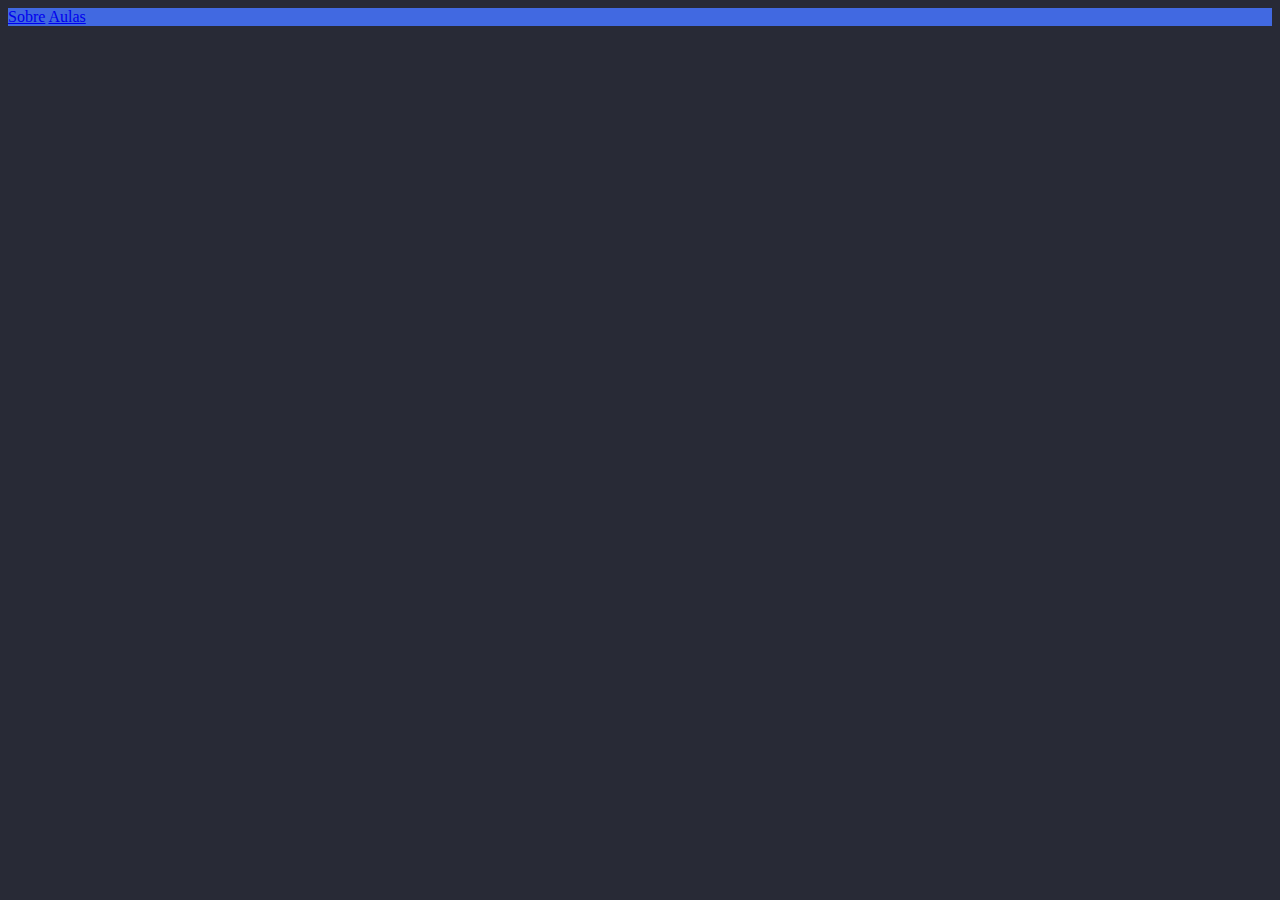
==== Introducao_no_Front-end/Menu_do_site/index.html @ 72682c2c "Menu creation" ====
<!DOCTYPE html>
<html>
  <head>
    <title>Diogo Santana</title>
    <style>
      body {
        background: #282a36;
      }
      header {
          background-color: royalblue;
      }
    </style>
  </head>

  <body>
    <header>
        <div class="links">
            <a href="/">Sobre</a>
            <a href="/">Aulas</a>
        </div>
    </header>
  </body>
</html>
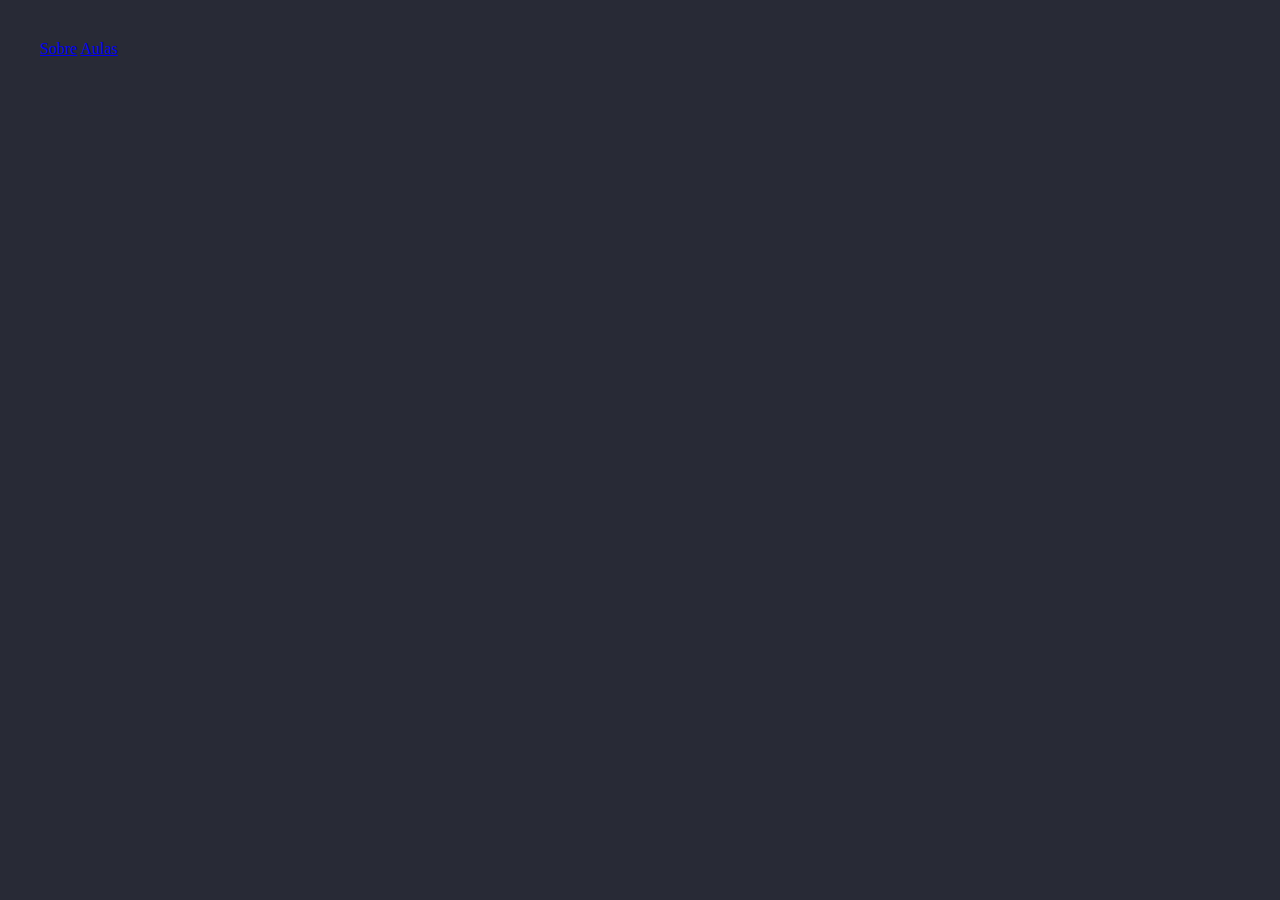
==== commit 46327473: "Spacing with CSS" ====
--- a/Introducao_no_Front-end/Menu_do_site/index.html
+++ b/Introducao_no_Front-end/Menu_do_site/index.html
@@ -7,7 +7,7 @@
         background: #282a36;
       }
       header {
-          background-color: royalblue;
+          padding: 32px;
       }
     </style>
   </head>
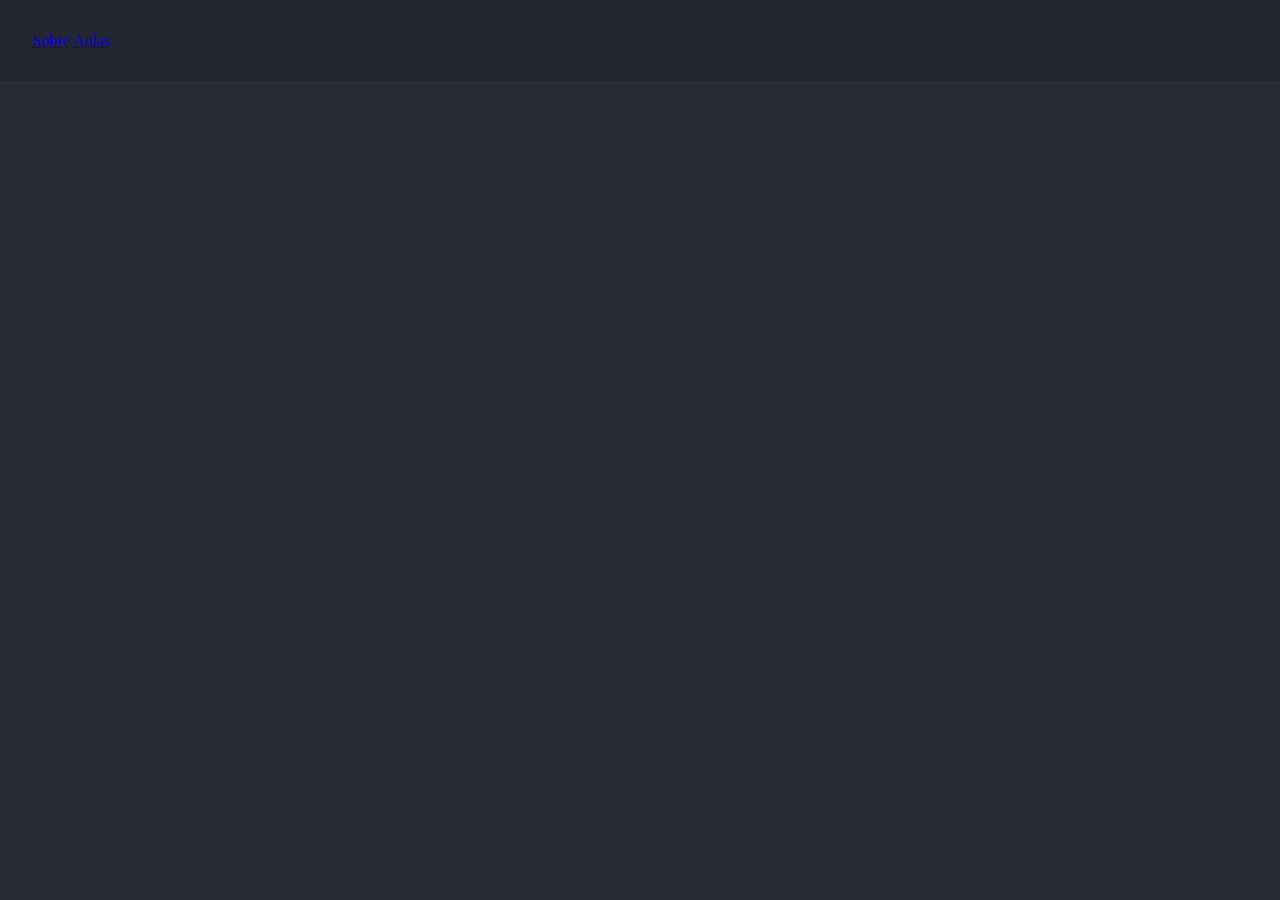
==== commit 7e0a6137: "Resetting browser styles" ====
--- a/Introducao_no_Front-end/Menu_do_site/index.html
+++ b/Introducao_no_Front-end/Menu_do_site/index.html
@@ -3,11 +3,18 @@
   <head>
     <title>Diogo Santana</title>
     <style>
+      * {
+          margin: 0;
+          padding: 0;
+          border: 0;
+      }
       body {
         background: #282a36;
       }
       header {
           padding: 32px;
+          border-bottom: 1px solid #333;
+          background: rgba(0, 0, 0, 0.1)
       }
     </style>
   </head>
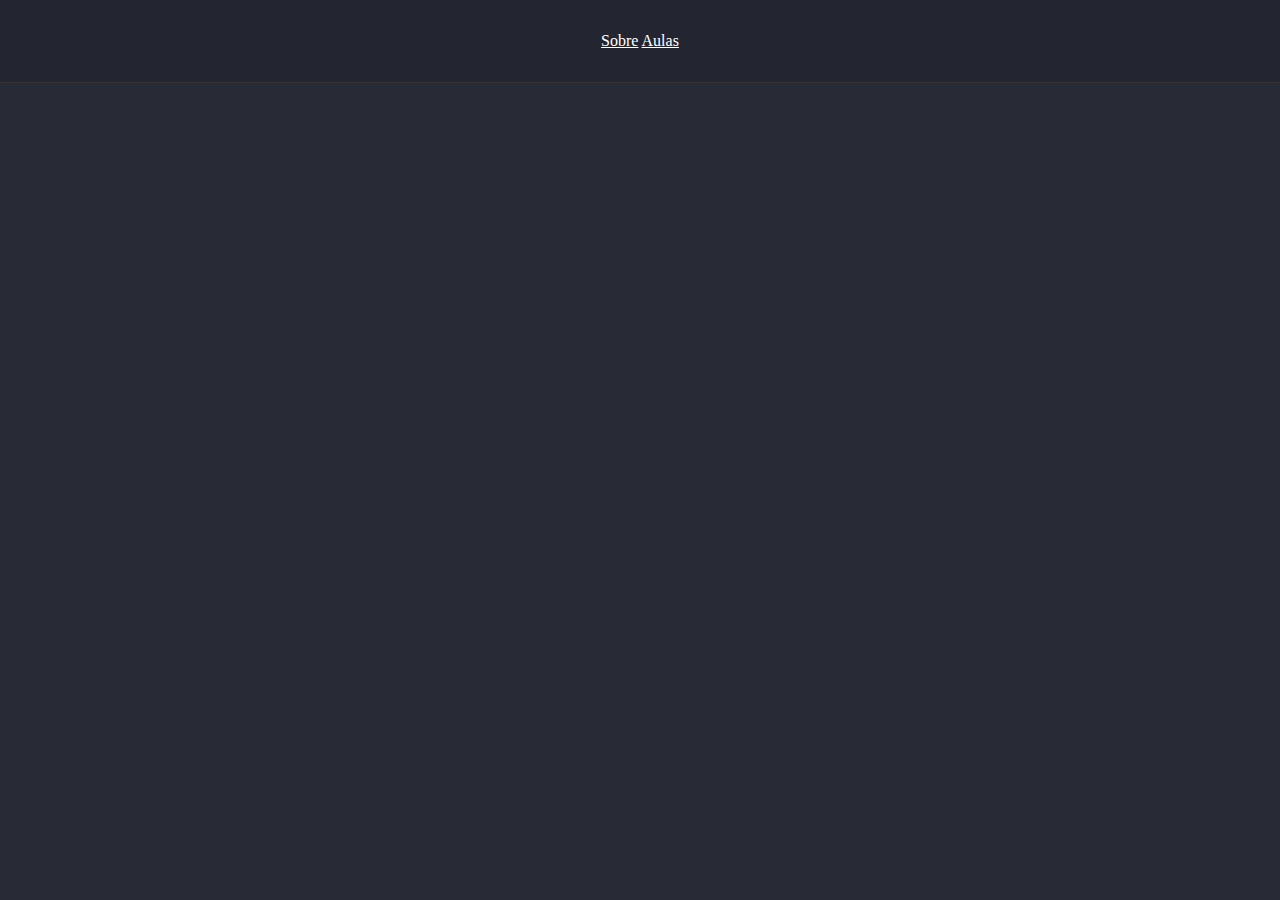
==== commit 62b040b3: "Knowing the CSS cascade" ====
--- a/Introducao_no_Front-end/Menu_do_site/index.html
+++ b/Introducao_no_Front-end/Menu_do_site/index.html
@@ -16,6 +16,12 @@
           border-bottom: 1px solid #333;
           background: rgba(0, 0, 0, 0.1)
       }
+      header div{
+        text-align: center;
+      }
+      header div a {
+          color: white;
+      }
     </style>
   </head>
 
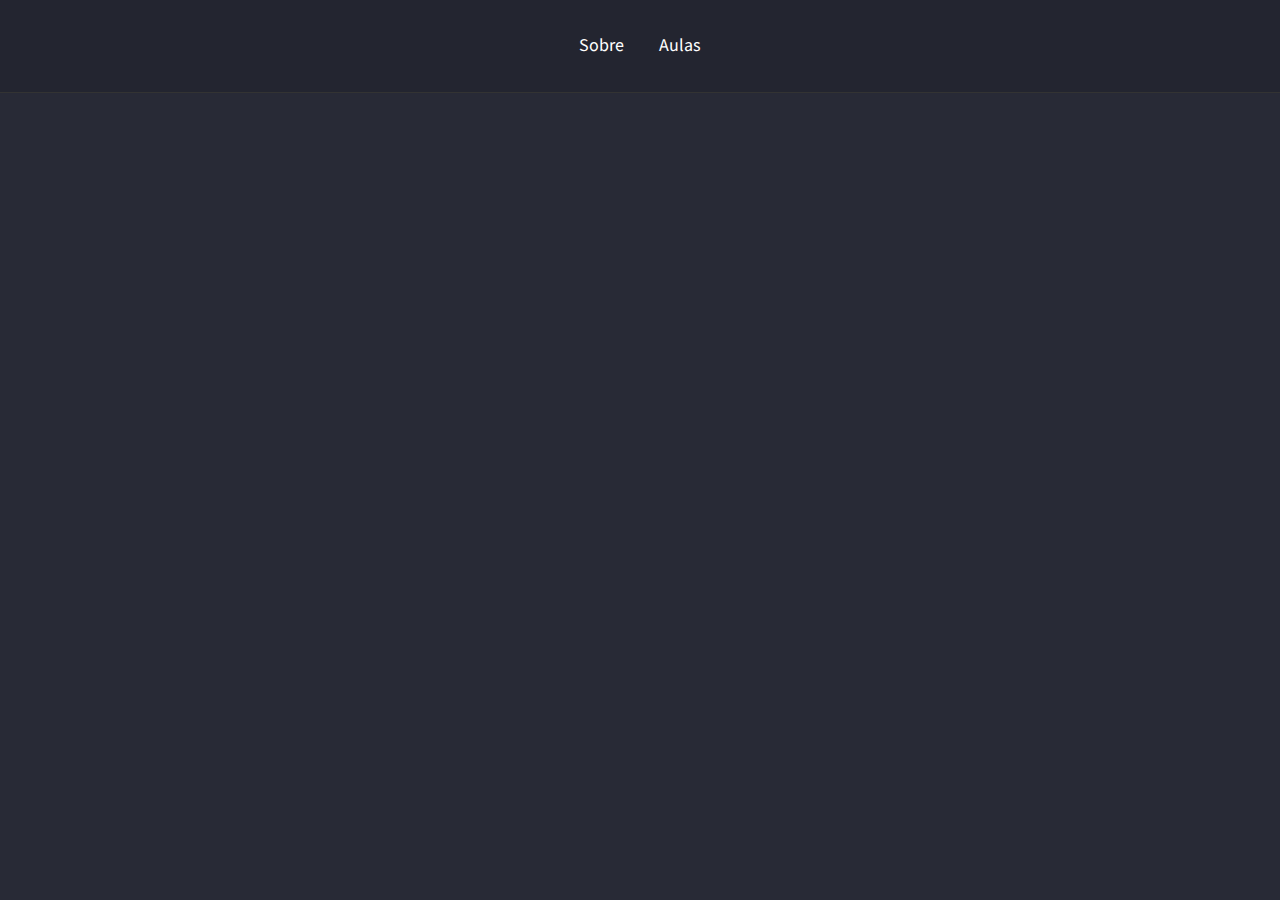
==== commit 2670bf57: "Stylizing fonts and menu links" ====
--- a/Introducao_no_Front-end/Menu_do_site/index.html
+++ b/Introducao_no_Front-end/Menu_do_site/index.html
@@ -2,26 +2,42 @@
 <html>
   <head>
     <title>Diogo Santana</title>
+    <link href="https://fonts.googleapis.com/css?family=Source+Sans+Pro&display=swap" rel="stylesheet">
     <style>
       * {
           margin: 0;
           padding: 0;
           border: 0;
       }
+
       body {
         background: #282a36;
+        font-family: 'Source Sans Pro', sans-serif;
       }
+
       header {
           padding: 32px;
           border-bottom: 1px solid #333;
           background: rgba(0, 0, 0, 0.1)
       }
+      
       header div{
         text-align: center;
       }
+
       header div a {
           color: white;
+          font-size: 18px;
+          line-height: 28px;
+          margin: 0 16px;
+          text-decoration: none;
       }
+
+      header div a:hover {
+          color: #50FA7B;
+          transition: color 200ms;
+      }
+
     </style>
   </head>
 
